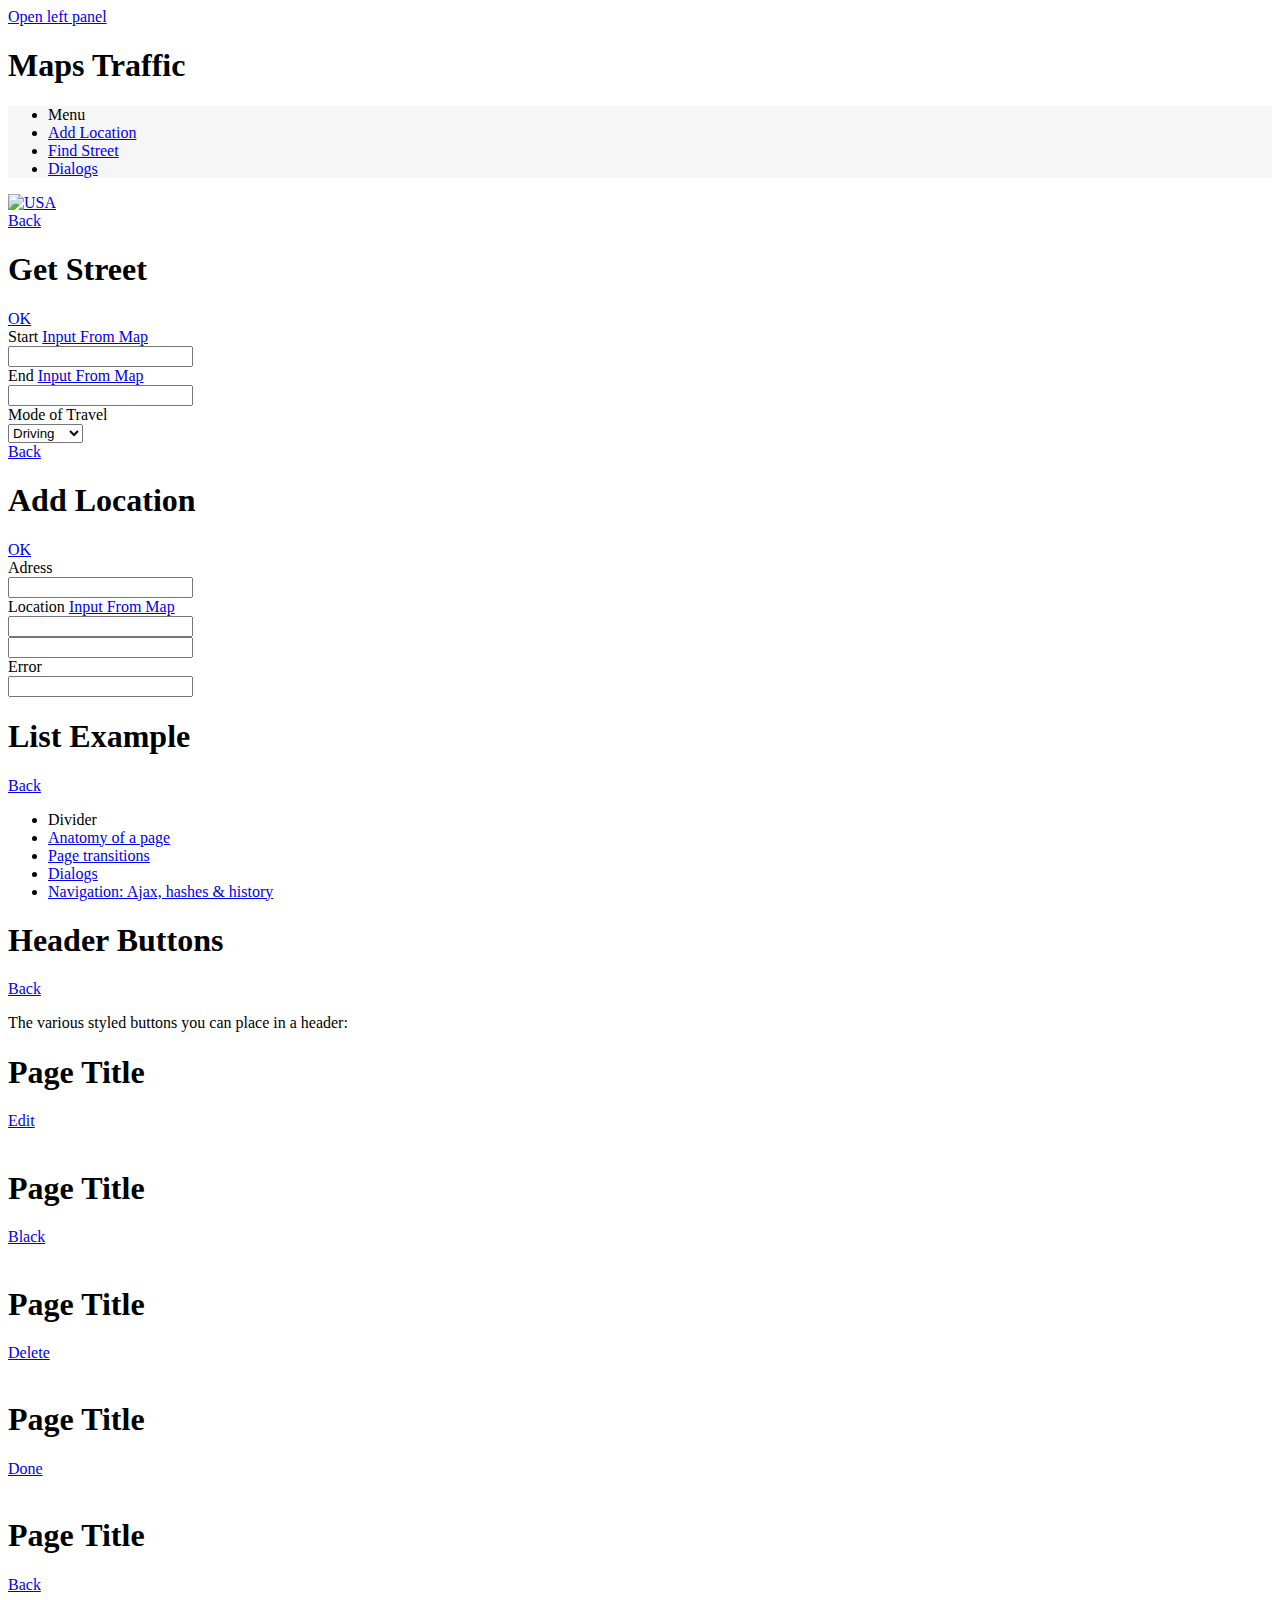
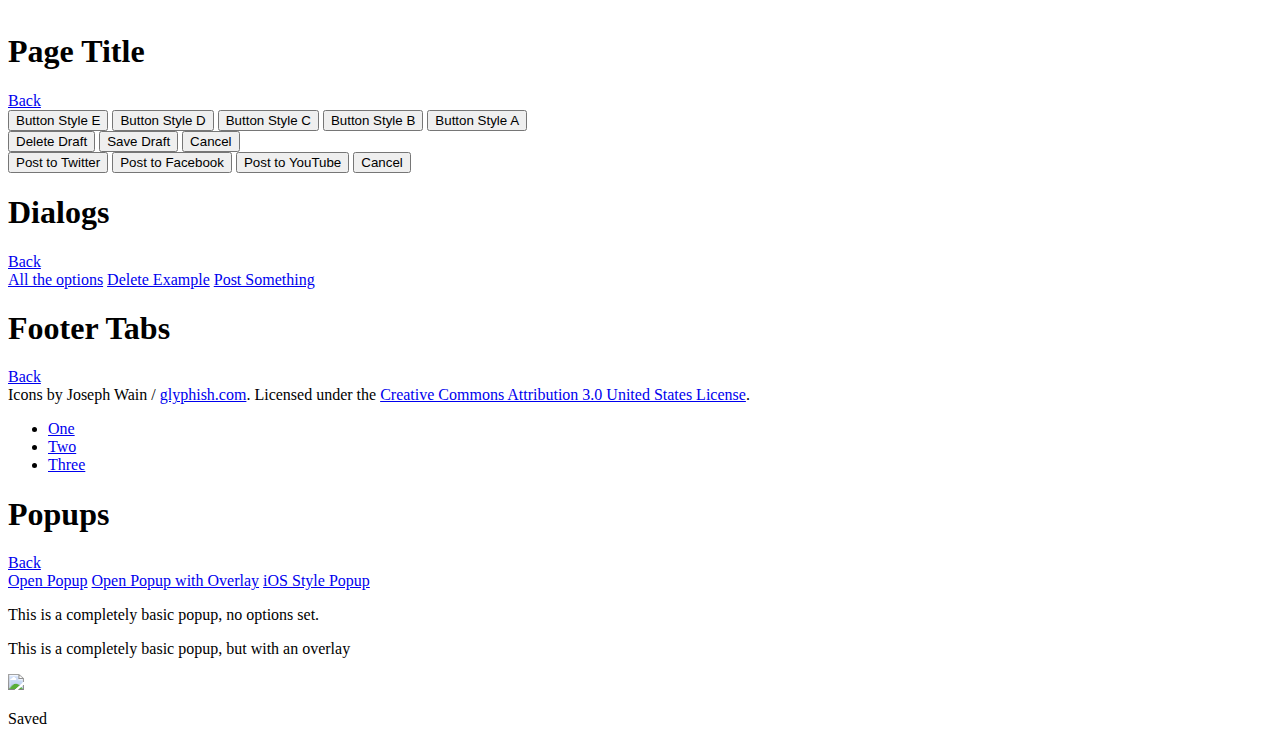
==== MapTraffic/www/index.html @ 3ea01ae8 "update func into slide menu" ====
<!DOCTYPE html>
<html>
   <head>
      <meta charset="utf-8">
      <meta name="viewport" content="width=device-width, initial-scale=1, user-scalable=no">
      <link rel="stylesheet" href="http://code.jquery.com/mobile/1.4.4/jquery.mobile-1.4.4.min.css" />
      <script src="http://code.jquery.com/jquery-1.11.1.min.js"></script>
      <script src="http://code.jquery.com/mobile/1.4.4/jquery.mobile-1.4.4.min.js"></script>
      <script>
         $(document).on("mobileinit", function(){
         $.mobile.defaultPageTransition = "slide";
         });
      </script>
      <script type="text/javascript" src="cordova.js"></script>
      <link rel="stylesheet" type="text/css" href="styles_index.css">
   </head>
   <body>
      <div data-role="page" id = "mainPager">
            <div data-role="header" data-position="fixed">
               <a href="#left-panel" data-theme="d" data-icon="arrow-r" data-iconpos="notext" data-shadow="false" data-iconshadow="false" class="ui-icon-nodisc">Open left panel</a>
               <!-- <a href="#formAddLocation" data-theme="a" data-transition="slide" id="btn_add_location" data-direction="reverse">Add Location</a>
 -->               <h1>Maps Traffic</h1>
               <!-- <a href="#formFindStreet" data-rel="ok" id ="btn_get_street" data-transition="slide" >Find Street</a> -->
            </div>
               <div data-role="content" id="content" style="padding: 0;
                   position : absolute !important; 
                   top : 0px !important;  
                   right : 0; 
                   bottom : 0px !important;  
                   left : 0 !important;">
                  <div id="map-canvas" style="height:100%"></div>
              </div>
           
           <!-- Panel Slide menu -->
            <div data-role="panel" id="left-panel" data-display="push" data-position="left" data-theme="a">
                 
               <div>
                  <ul data-role="listview">
                     <li data-role="list-divider">Menu</li>
                     <li><a href="#formAddLocation" data-rel="ok" data-transition="slide" id="btn_add_location" >Add Location</a></li>
                     <li><a href="#formFindStreet" data-rel="ok" data-transition="slide" id ="btn_get_street" >Find Street</a></li>
                     <li><a href="#formAddLocation">Dialogs</a></li>
                   
                  </ul>
            <!-- data-transition="slide" data-direction="reverse" -->
            <!-- end panel slide menu --> 
               </div>


      </div>
      </div>

      
      <a id="my_location" href="#"><img src="mylocation.png" alt="USA" class="ui-li-icon"></a>

      <!-- /page -->
      
      

      <div data-role="page" id="formFindStreet">
         <div data-role="header" data-position="fixed">
            <a href="#" data-rel="back" data-theme="a">Back</a>
            <h1>Get Street</h1>
            <a href="#mainPager" data-rel="ok" id ="btn_get_street_ok" data-transition="pop"> OK </a>
         </div>
         <!-- /header -->
         <div data-role="content">
            <div data-role="fieldcontain">
               <div>Start
                     <a href="#mainPager" id ="get_location_start_from_map" data-transition="flow">Input From Map</a>
               </div>
               <div>
                  <input name="name" id="point_start" value="" type="text">
               </div>
            </div>
            <div data-role="fieldcontain">
               <div>End
                     <a href="#mainPager" id ="get_location_end_from_map" data-transition="flow">Input From Map</a>
               </div>
               <div>
                  <input name="name" id="point_end" value="" type="text">
               </div>
            </div>
            <div data-role="fieldcontain">
               <div >Mode of Travel</div>
               <select id="modeTravel" data-native-menu="false">
                  <option value="DRIVING">Driving</option>
                  <option value="WALKING">Walking</option>
                  <option value="BICYCLING">Bicycling</option>
                  <option value="TRANSIT">Transit</option>
               </select>
            </div>
         </div>
      </div>
      
      <div data-role="page" id="formAddLocation">
         <div data-role="header" data-position="fixed">
            <a href="#mainPager" data-rel="back" data-theme="a">Back</a>
            <h1>Add Location</h1>
            <a href="#mainPager" data-rel="ok" id ="btn_location_ok_post" data-transition="pop">OK</a>
         </div>
         <!-- /header -->
         <div data-role="content">
            <div data-role="fieldcontain">
               <div>Adress</div>
               <div>
                  <input name="name" id="address_location" value="" type="text">
               </div>
            </div>
            <div data-role="fieldcontain" data-position="fixed">
               <div>Location 
                     <a href="#mainPager" id ="get_location_from_map" data-transition="flow">Input From Map</a>
               </div>
               <div>
                  <input name="name" id="latitude_location" value="" type="text">
               </div>
               <div>
                  <input name="name" id="longitude_location" value="" type="text">
               </div>
            </div>
            <div data-role="fieldcontain">
               <div>Error</div>
               <div>
                  <input name="name" id="error_location" value="" type="text">
               </div>
            </div>
      </div>

      <div data-role="page" id="listViews">
         <div data-role="header" data-position="fixed">
            <h1>List Example</h1>
            <a href="#" data-rel="back" data-theme="a">Back</a>
         </div>
         <!-- /header -->
         <div data-role="content">
            <ul data-role="listview">
               <li data-role="list-divider">Divider</li>
               <li><a href="#">Anatomy of a page</a></li>
               <li><a href="#">Page transitions</a></li>
               <li><a href="#">Dialogs</a></li>
               <li><a href="#">Navigation: Ajax, hashes &amp; history</a></li>
            </ul>
         </div>
      </div>

      <div data-role="page" id="headerButtons">
         <div data-role="header" data-position="fixed">
            <h1>Header Buttons</h1>
            <a href="#" data-rel="back" data-theme="a">Back</a>
         </div>
         <!-- /header -->
         <div data-role="content">
            <p>
               The various styled buttons you can place in a header:
            </p>
            <div data-role="header" data-position="inline">
               <h1>Page Title</h1>
               <a href="#" data-theme="a">Edit</a>
            </div>
            <br />
            <div data-role="header" data-position="inline">
               <h1>Page Title</h1>
               <a href="#" data-theme="b">Black</a>
            </div>
            <br />
            <div data-role="header" data-position="inline">
               <h1>Page Title</h1>
               <a href="#" data-theme="c">Delete</a>
            </div>
            <br />
            <div data-role="header" data-position="inline">
               <h1>Page Title</h1>
               <a href="#" data-theme="d">Done</a>
            </div>
            <br />
            <div data-role="header" data-position="inline">
               <h1>Page Title</h1>
               <a href="#" data-rel="back" data-icon="arrow-l" data-theme="a">Back</a>
            </div>
            <br />
            <div data-role="header" data-theme="b" data-position="inline">
               <h1>Page Title</h1>
               <a href="#" data-rel="back" data-icon="arrow-l" data-theme="b">Back</a>
            </div>
         </div>
      </div>
      <div data-role="page" id="allDialogExample">
         <div data-role="content">
            <button data-theme="e">Button Style E</button>
            <button data-theme="d">Button Style D</button>
            <button data-theme="c">Button Style C</button>
            <button data-theme="b">Button Style B</button>
            <button data-theme="a">Button Style A</button>
         </div>
      </div>
      <div data-role="page" id="deleteDialogExample">
         <div data-role="content">
            <button data-theme="e">Delete Draft</button>
            <button data-theme="a">Save Draft</button>
            <button data-theme="b">Cancel</button>
         </div>
      </div>
      <div data-role="page" id="postDialogExample">
         <div data-role="content">
            <button data-theme="a">Post to Twitter</button>
            <button data-theme="a">Post to Facebook</button>
            <button data-theme="a">Post to YouTube</button>
            <button data-theme="b">Cancel</button>
         </div>
      </div>
      <div data-role="page" id="dialogs">
         <div data-role="header" data-position="fixed">
            <h1>Dialogs</h1>
            <a href="#" data-rel="back" data-theme="a">Back</a>
         </div>
         <!-- /header -->
         <div data-role="content">
            <a href="#allDialogExample" class="ui-btn-plain" data-role="button" data-rel="dialog" data-transition="slideup">All the options</a>
            <a href="#deleteDialogExample" class="ui-btn-plain" data-role="button" data-rel="dialog" data-transition="slideup">Delete Example</a>
            <a href="#postDialogExample" class="ui-btn-plain" data-role="button" data-rel="dialog" data-transition="slideup">Post Something</a>
         </div>
      </div>
      <div data-role="page" id="footerTabs" data-theme="b">
         <div data-role="header" data-position="fixed">
            <h1>Footer Tabs</h1>
            <a href="#" data-rel="back">Back</a>
         </div>
         <!-- /header -->
         <div data-role="content">
            Icons by Joseph Wain / <a href="http://www.glyphish.com" target="_blank">glyphish.com</a>. Licensed under the <a href="http://creativecommons.org/licenses/by/3.0/us/" target="_blank">Creative Commons Attribution 3.0 United States License</a>.
         </div>
         <div data-role="footer" data-position="fixed">
            <div data-role="navbar">
               <ul>
                  <li><a href="#" id="tabA" data-icon="custom">One</a></li>
                  <li><a href="#" id="tabB" data-icon="custom" class="ui-btn-active">Two</a></li>
                  <li><a href="#" id="tabC" data-icon="custom">Three</a></li>
               </ul>
            </div>
            <!-- /navbar -->
         </div>
         <!-- /footer -->
      </div>
      <div data-role="page" id="popups" data-theme="b">
         <div data-role="header" data-position="fixed">
            <h1>Popups</h1>
            <a href="#" data-rel="back">Back</a>
         </div>
         <!-- /header -->
         <div data-role="content">
            <a href="#popupBasic" data-rel="popup" data-role="button" class="ui-btn-plain">Open Popup</a>
            <a href="#popupOverlay" data-rel="popup" data-role="button" class="ui-btn-plain">Open Popup with Overlay</a>
            <a href="#popupiOS" data-rel="popup" data-role="button" class="ui-btn-plain">iOS Style Popup</a>
            <div data-role="popup" data-transition="fade" id="popupBasic">
               <p>This is a completely basic popup, no options set.
               <p>
            </div>
            <div data-role="popup" data-transition="fade" data-overlay-theme="a" id="popupOverlay">
               <p>This is a completely basic popup, but with an overlay
               <p>
            </div>
            <div data-role="popup" data-transition="fade" data-theme="a" data-position-to="window" id="popupiOS">
               <img src="ios_inspired/images/tick.png">
               <p>Saved
               <p>
            </div>
         </div>
      </div>
   </body>
   <script type="text/javascript" src="http://maps.googleapis.com/maps/api/js?key=AIzaSyBVgnxLy_BQCtYPDmD8v7SEIke5kGsfZJY&sensor=false"></script>
   <script type="text/javascript" src="mapstraffic.js"></script>
</html>
---- MapTraffic/www/styles_index.css ----
@media print {
#my_location {
        width: 50px;
        height: 50px;
        margin: 0;
   }
   #directions-panel {
       float: none;
       width: auto;
  }
}
.ui-listview sup {
    font-size: 0.6em;
    color: #cc0000;
}

#mainPager * {
    -webkit-user-select: none;
    -moz-user-select: none;
    -ms-user-select: none;
    -o-user-select: none;
    user-select: none;
}
/* Arrow only buttons in the header. */

#mainPager .ui-header .ui-btn {
    background: none;
    border: none;
    top: 9px;
}
#mainPager .ui-header .ui-btn-inner {
    border: none;
}
/* Content styling. */
.ui-panel-inner{
  padding: 0px;
}
#left-panel{
  background-color: #F6F6F6;
}
dl {
    font-family: "Times New Roman", Times, serif;
    padding: 1em;
}
dt {
    font-size: 2em;
    font-weight: bold;
}
dt span {
    font-size: .5em;
    color: #777;
    margin-left: .5em;
}
dd {
    font-size: 1.25em;
    margin: 1em 0 0;
    padding-bottom: 1em;
    border-bottom: 1px solid #eee;
}
.back-btn {
    float: right;
    margin: 0 2em 1em 0;
}
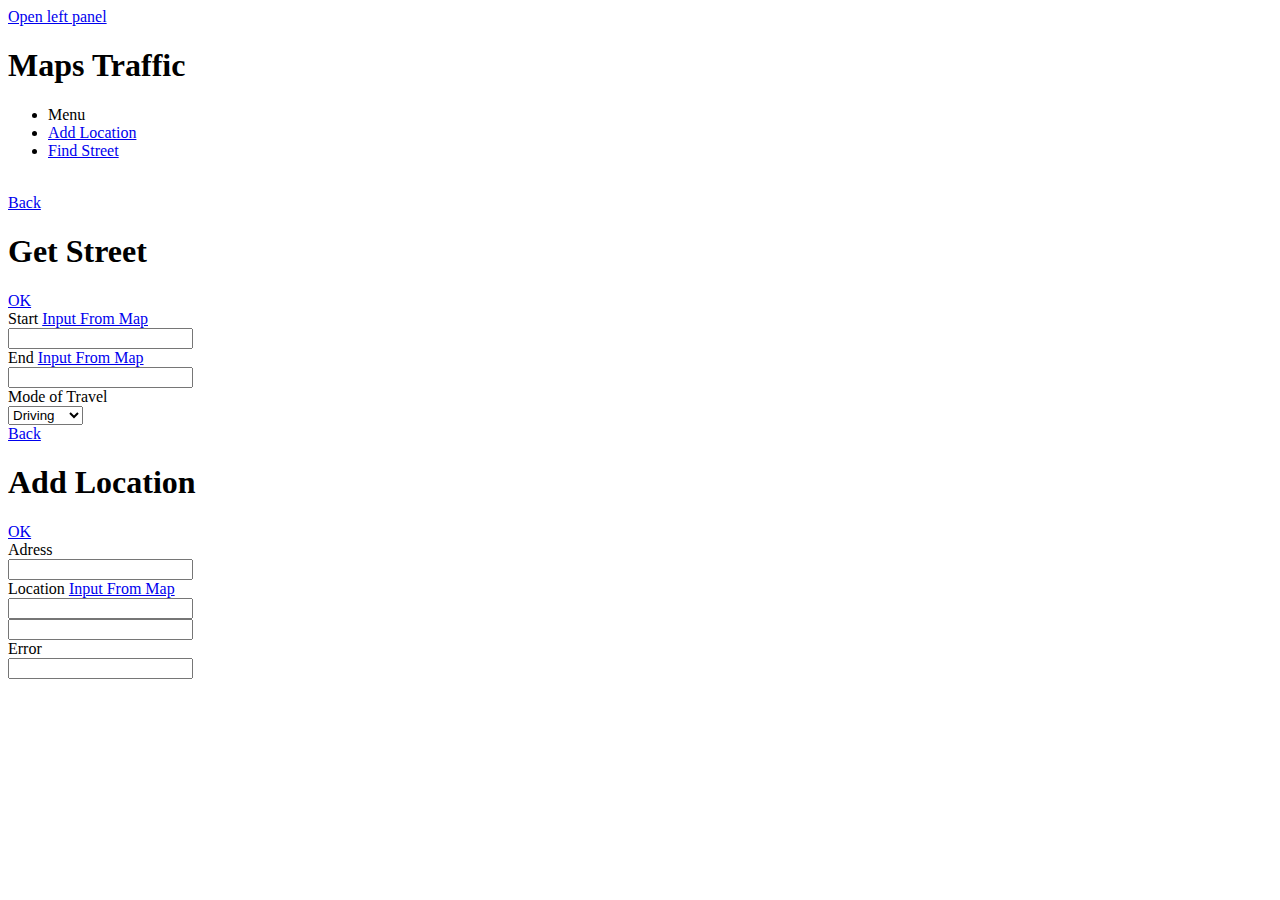
==== commit 38267130: "Update index.html" ====
--- a/MapTraffic/www/index.html
+++ b/MapTraffic/www/index.html
@@ -3,17 +3,18 @@
    <head>
       <meta charset="utf-8">
       <meta name="viewport" content="width=device-width, initial-scale=1, user-scalable=no">
-      <link rel="stylesheet" href="http://code.jquery.com/mobile/1.4.4/jquery.mobile-1.4.4.min.css" />
-      <script src="http://code.jquery.com/jquery-1.11.1.min.js"></script>
-      <script src="http://code.jquery.com/mobile/1.4.4/jquery.mobile-1.4.4.min.js"></script>
+      <link rel="stylesheet" href="css/jquery.mobile-1.4.4.min.css" />
+      <script src="js/jquery-1.11.1.min.js"></script>
+      <script src="js/jquery.mobile-1.4.4.min.js"></script>
       <script>
          $(document).on("mobileinit", function(){
          $.mobile.defaultPageTransition = "slide";
          });
       </script>
       <script type="text/javascript" src="cordova.js"></script>
-      <link rel="stylesheet" type="text/css" href="styles_index.css">
+      <link rel="stylesheet" type="text/css" href="css/styles_index.css">
    </head>
+   
    <body>
       <div data-role="page" id = "mainPager">
             <div data-role="header" data-position="fixed">
@@ -30,7 +31,6 @@
                    left : 0 !important;">
                   <div id="map-canvas" style="height:100%"></div>
               </div>
-           
            <!-- Panel Slide menu -->
             <div data-role="panel" id="left-panel" data-display="push" data-position="left" data-theme="a">
                  
@@ -39,24 +39,16 @@
                      <li data-role="list-divider">Menu</li>
                      <li><a href="#formAddLocation" data-rel="ok" data-transition="slide" id="btn_add_location" >Add Location</a></li>
                      <li><a href="#formFindStreet" data-rel="ok" data-transition="slide" id ="btn_get_street" >Find Street</a></li>
-                     <li><a href="#formAddLocation">Dialogs</a></li>
+                     <!-- <li><a href="#formAddLocation">Dialogs</a></li> -->
                    
                   </ul>
             <!-- data-transition="slide" data-direction="reverse" -->
             <!-- end panel slide menu --> 
                </div>
-
-
       </div>
       </div>
-
-      
-      <a id="my_location" href="#"><img src="mylocation.png" alt="USA" class="ui-li-icon"></a>
-
+      <a id="my_location" href="#"><img src="img/mylocation.png" alt="" class="ui-li-icon"></a>
       <!-- /page -->
-      
-      
-
       <div data-role="page" id="formFindStreet">
          <div data-role="header" data-position="fixed">
             <a href="#" data-rel="back" data-theme="a">Back</a>
@@ -70,7 +62,7 @@
                      <a href="#mainPager" id ="get_location_start_from_map" data-transition="flow">Input From Map</a>
                </div>
                <div>
-                  <input name="name" id="point_start" value="" type="text">
+                  <input name="name" id="point_start" type="text">
                </div>
             </div>
             <div data-role="fieldcontain">
@@ -104,7 +96,7 @@
             <div data-role="fieldcontain">
                <div>Adress</div>
                <div>
-                  <input name="name" id="address_location" value="" type="text">
+                  <input name="name" id="address_location" type="text" autocomplete="off">
                </div>
             </div>
             <div data-role="fieldcontain" data-position="fixed">
@@ -126,147 +118,7 @@
             </div>
       </div>
 
-      <div data-role="page" id="listViews">
-         <div data-role="header" data-position="fixed">
-            <h1>List Example</h1>
-            <a href="#" data-rel="back" data-theme="a">Back</a>
-         </div>
-         <!-- /header -->
-         <div data-role="content">
-            <ul data-role="listview">
-               <li data-role="list-divider">Divider</li>
-               <li><a href="#">Anatomy of a page</a></li>
-               <li><a href="#">Page transitions</a></li>
-               <li><a href="#">Dialogs</a></li>
-               <li><a href="#">Navigation: Ajax, hashes &amp; history</a></li>
-            </ul>
-         </div>
-      </div>
-
-      <div data-role="page" id="headerButtons">
-         <div data-role="header" data-position="fixed">
-            <h1>Header Buttons</h1>
-            <a href="#" data-rel="back" data-theme="a">Back</a>
-         </div>
-         <!-- /header -->
-         <div data-role="content">
-            <p>
-               The various styled buttons you can place in a header:
-            </p>
-            <div data-role="header" data-position="inline">
-               <h1>Page Title</h1>
-               <a href="#" data-theme="a">Edit</a>
-            </div>
-            <br />
-            <div data-role="header" data-position="inline">
-               <h1>Page Title</h1>
-               <a href="#" data-theme="b">Black</a>
-            </div>
-            <br />
-            <div data-role="header" data-position="inline">
-               <h1>Page Title</h1>
-               <a href="#" data-theme="c">Delete</a>
-            </div>
-            <br />
-            <div data-role="header" data-position="inline">
-               <h1>Page Title</h1>
-               <a href="#" data-theme="d">Done</a>
-            </div>
-            <br />
-            <div data-role="header" data-position="inline">
-               <h1>Page Title</h1>
-               <a href="#" data-rel="back" data-icon="arrow-l" data-theme="a">Back</a>
-            </div>
-            <br />
-            <div data-role="header" data-theme="b" data-position="inline">
-               <h1>Page Title</h1>
-               <a href="#" data-rel="back" data-icon="arrow-l" data-theme="b">Back</a>
-            </div>
-         </div>
-      </div>
-      <div data-role="page" id="allDialogExample">
-         <div data-role="content">
-            <button data-theme="e">Button Style E</button>
-            <button data-theme="d">Button Style D</button>
-            <button data-theme="c">Button Style C</button>
-            <button data-theme="b">Button Style B</button>
-            <button data-theme="a">Button Style A</button>
-         </div>
-      </div>
-      <div data-role="page" id="deleteDialogExample">
-         <div data-role="content">
-            <button data-theme="e">Delete Draft</button>
-            <button data-theme="a">Save Draft</button>
-            <button data-theme="b">Cancel</button>
-         </div>
-      </div>
-      <div data-role="page" id="postDialogExample">
-         <div data-role="content">
-            <button data-theme="a">Post to Twitter</button>
-            <button data-theme="a">Post to Facebook</button>
-            <button data-theme="a">Post to YouTube</button>
-            <button data-theme="b">Cancel</button>
-         </div>
-      </div>
-      <div data-role="page" id="dialogs">
-         <div data-role="header" data-position="fixed">
-            <h1>Dialogs</h1>
-            <a href="#" data-rel="back" data-theme="a">Back</a>
-         </div>
-         <!-- /header -->
-         <div data-role="content">
-            <a href="#allDialogExample" class="ui-btn-plain" data-role="button" data-rel="dialog" data-transition="slideup">All the options</a>
-            <a href="#deleteDialogExample" class="ui-btn-plain" data-role="button" data-rel="dialog" data-transition="slideup">Delete Example</a>
-            <a href="#postDialogExample" class="ui-btn-plain" data-role="button" data-rel="dialog" data-transition="slideup">Post Something</a>
-         </div>
-      </div>
-      <div data-role="page" id="footerTabs" data-theme="b">
-         <div data-role="header" data-position="fixed">
-            <h1>Footer Tabs</h1>
-            <a href="#" data-rel="back">Back</a>
-         </div>
-         <!-- /header -->
-         <div data-role="content">
-            Icons by Joseph Wain / <a href="http://www.glyphish.com" target="_blank">glyphish.com</a>. Licensed under the <a href="http://creativecommons.org/licenses/by/3.0/us/" target="_blank">Creative Commons Attribution 3.0 United States License</a>.
-         </div>
-         <div data-role="footer" data-position="fixed">
-            <div data-role="navbar">
-               <ul>
-                  <li><a href="#" id="tabA" data-icon="custom">One</a></li>
-                  <li><a href="#" id="tabB" data-icon="custom" class="ui-btn-active">Two</a></li>
-                  <li><a href="#" id="tabC" data-icon="custom">Three</a></li>
-               </ul>
-            </div>
-            <!-- /navbar -->
-         </div>
-         <!-- /footer -->
-      </div>
-      <div data-role="page" id="popups" data-theme="b">
-         <div data-role="header" data-position="fixed">
-            <h1>Popups</h1>
-            <a href="#" data-rel="back">Back</a>
-         </div>
-         <!-- /header -->
-         <div data-role="content">
-            <a href="#popupBasic" data-rel="popup" data-role="button" class="ui-btn-plain">Open Popup</a>
-            <a href="#popupOverlay" data-rel="popup" data-role="button" class="ui-btn-plain">Open Popup with Overlay</a>
-            <a href="#popupiOS" data-rel="popup" data-role="button" class="ui-btn-plain">iOS Style Popup</a>
-            <div data-role="popup" data-transition="fade" id="popupBasic">
-               <p>This is a completely basic popup, no options set.
-               <p>
-            </div>
-            <div data-role="popup" data-transition="fade" data-overlay-theme="a" id="popupOverlay">
-               <p>This is a completely basic popup, but with an overlay
-               <p>
-            </div>
-            <div data-role="popup" data-transition="fade" data-theme="a" data-position-to="window" id="popupiOS">
-               <img src="ios_inspired/images/tick.png">
-               <p>Saved
-               <p>
-            </div>
-         </div>
-      </div>
    </body>
-   <script type="text/javascript" src="http://maps.googleapis.com/maps/api/js?key=AIzaSyBVgnxLy_BQCtYPDmD8v7SEIke5kGsfZJY&sensor=false"></script>
-   <script type="text/javascript" src="mapstraffic.js"></script>
-</html>+   <script type="text/javascript" src="http://maps.googleapis.com/maps/api/js?key=<YOUR_KEY_GOOGLE_MAP_API>&sensor=false"></script>
+   <script type="text/javascript" src="js/mapstraffic.js"></script>
+</html>
